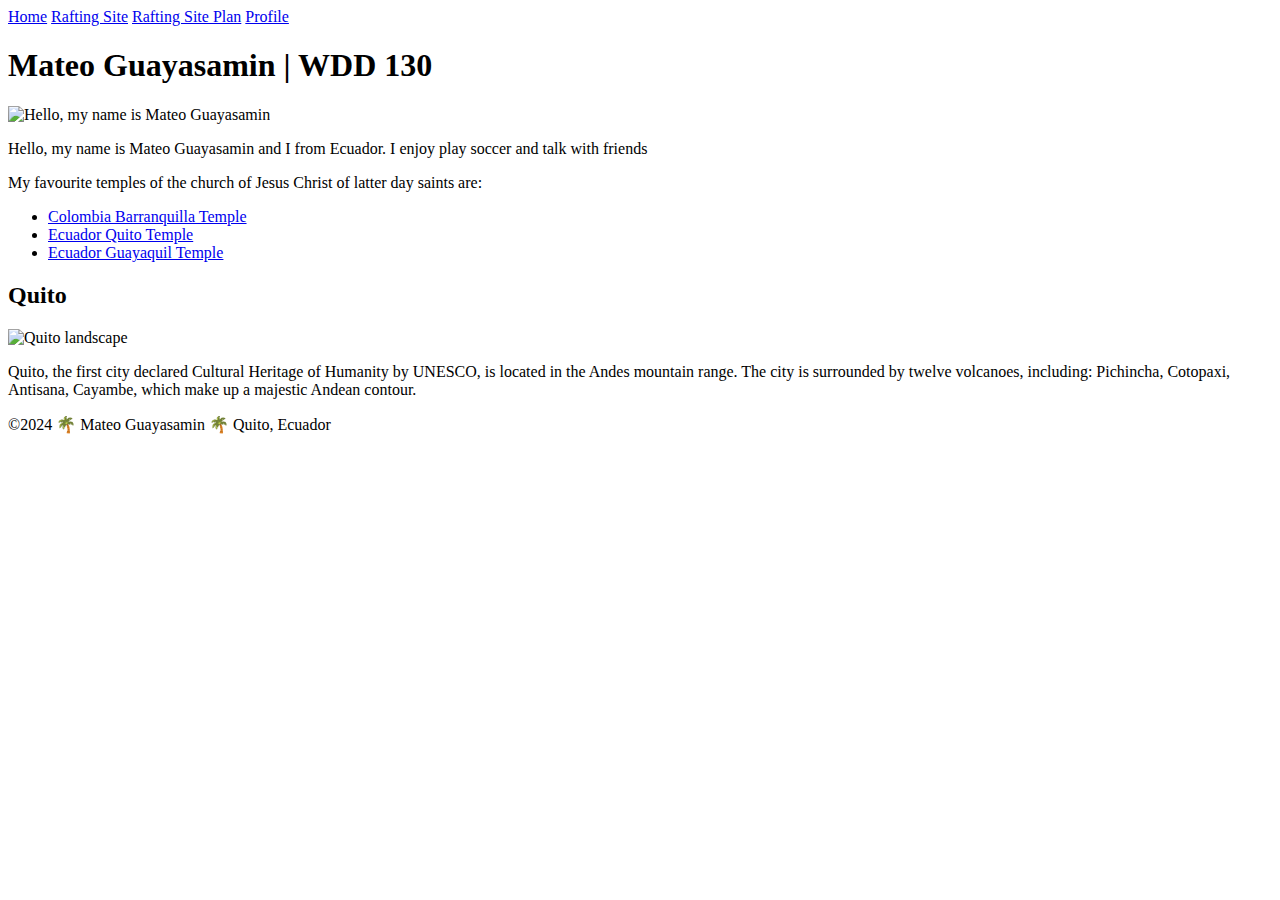
==== wwr/index.html @ 33782045 "Rename index.html to wwr/index.html" ====
<!DOCTYPE html>
<html lang="en-US">
<head>
    <meta charset="UTF-8">
    <meta name="viewport" content="width=device-width, initial-scale=1.0">
    <title>Mateo Guayasamin | WDD 130</title>
    <meta name="description" content="Mateo Guayasamin9s BYU Idaho WDD 130 course home page">
    <meta name="author" content="Mateo Guayasamin">
    <link rel="stylesheet" href="styles/style.css"/>
</head>
<body>
    <header>
        <nav>
            <a href="#">Home</a>
            <a href="wwr/">Rafting Site</a>
            <a href="wwr/site-plan-rafting.html">Rafting Site Plan</a>
            <a href="https://www.linkedin.com/in/giuseppe-mateo-guayasamin-aa1661286/" target="_blank">Profile</a>
        </nav>   
    </header>   
    <main>   
        <h1>Mateo Guayasamin | WDD 130</h1>
        <img src="images/mateogs.png" alt="Hello, my name is Mateo Guayasamin" width="200">
        <p>Hello, my name is Mateo Guayasamin and I from Ecuador. I enjoy play soccer and talk with friends</p>
        <p>My favourite temples of the church of Jesus Christ of latter day saints are:</p>
        <ul class="box">
            <li><a href="https://www.churchofjesuschrist.org/temples/details/barranquilla-colombia-temple?lang=eng" target="_blank">Colombia Barranquilla Temple</a></li>
            <li><a href="https://www.churchofjesuschrist.org/temples/details/quito-ecuador-temple?lang=eng" target="_blank">Ecuador Quito Temple</a></li>
            <li><a href="https://www.churchofjesuschrist.org/temples/details/guayaquil-ecuador-temple?lang=eng" target="_blank">Ecuador Guayaquil Temple</a></li>      
        </ul> 
    </main> 
    <aside class="box">
        <h2>Quito</h2>
        <img src="images/quito.jpg" alt="Quito landscape">
        <p>Quito, the first city declared Cultural Heritage of Humanity by UNESCO, is located in the Andes mountain range. The city is surrounded by twelve volcanoes, including: Pichincha, Cotopaxi, Antisana, Cayambe, which make up a majestic Andean contour.</p>
    </aside>
    <footer>   
        <p>©2024  🌴 Mateo Guayasamin 🌴 Quito, Ecuador</p>
    </footer>    
</body>   
<!--9/05/2024--> 
</html>
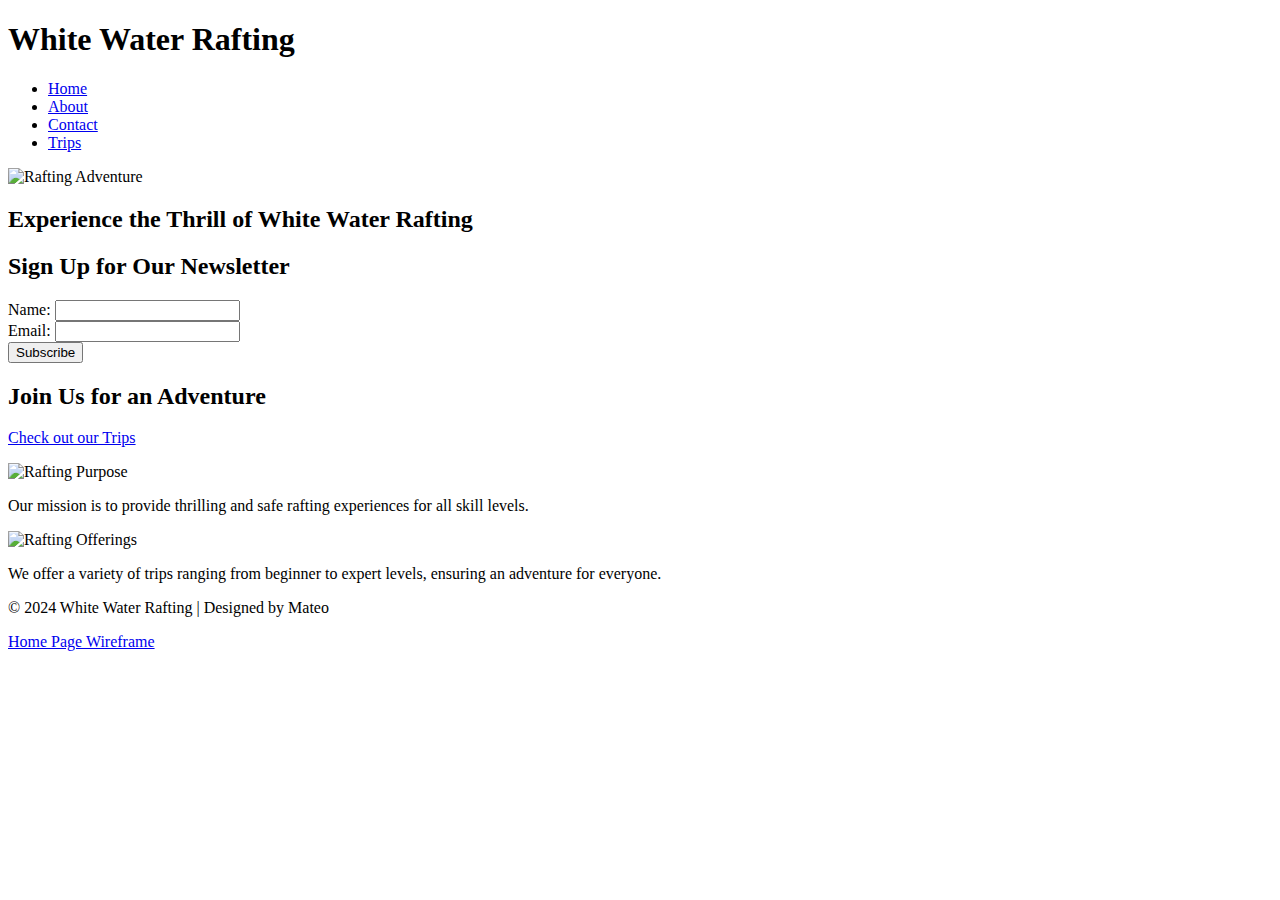
==== commit 6ace41a4: "Create index.html" ====
--- a/wwr/index.html
+++ b/wwr/index.html
@@ -1,41 +1,63 @@
 <!DOCTYPE html>
-<html lang="en-US">
+<html lang="en">
 <head>
     <meta charset="UTF-8">
     <meta name="viewport" content="width=device-width, initial-scale=1.0">
-    <title>Mateo Guayasamin | WDD 130</title>
-    <meta name="description" content="Mateo Guayasamin9s BYU Idaho WDD 130 course home page">
-    <meta name="author" content="Mateo Guayasamin">
-    <link rel="stylesheet" href="styles/style.css"/>
+    <title>White Water Rafting - Home</title>
+    <meta name="description" content="Welcome to White Water Rafting. Experience the adventure of a lifetime.">
+    <link rel="stylesheet" href="rafting.css">
 </head>
 <body>
     <header>
+        <h1>White Water Rafting</h1>
         <nav>
-            <a href="#">Home</a>
-            <a href="wwr/">Rafting Site</a>
-            <a href="wwr/site-plan-rafting.html">Rafting Site Plan</a>
-            <a href="https://www.linkedin.com/in/giuseppe-mateo-guayasamin-aa1661286/" target="_blank">Profile</a>
-        </nav>   
-    </header>   
-    <main>   
-        <h1>Mateo Guayasamin | WDD 130</h1>
-        <img src="images/mateogs.png" alt="Hello, my name is Mateo Guayasamin" width="200">
-        <p>Hello, my name is Mateo Guayasamin and I from Ecuador. I enjoy play soccer and talk with friends</p>
-        <p>My favourite temples of the church of Jesus Christ of latter day saints are:</p>
-        <ul class="box">
-            <li><a href="https://www.churchofjesuschrist.org/temples/details/barranquilla-colombia-temple?lang=eng" target="_blank">Colombia Barranquilla Temple</a></li>
-            <li><a href="https://www.churchofjesuschrist.org/temples/details/quito-ecuador-temple?lang=eng" target="_blank">Ecuador Quito Temple</a></li>
-            <li><a href="https://www.churchofjesuschrist.org/temples/details/guayaquil-ecuador-temple?lang=eng" target="_blank">Ecuador Guayaquil Temple</a></li>      
-        </ul> 
-    </main> 
-    <aside class="box">
-        <h2>Quito</h2>
-        <img src="images/quito.jpg" alt="Quito landscape">
-        <p>Quito, the first city declared Cultural Heritage of Humanity by UNESCO, is located in the Andes mountain range. The city is surrounded by twelve volcanoes, including: Pichincha, Cotopaxi, Antisana, Cayambe, which make up a majestic Andean contour.</p>
-    </aside>
-    <footer>   
-        <p>©2024  🌴 Mateo Guayasamin 🌴 Quito, Ecuador</p>
-    </footer>    
-</body>   
-<!--9/05/2024--> 
+            <ul>
+                <li><a href="index.html">Home</a></li>
+                <li><a href="about.html">About</a></li>
+                <li><a href="contact.html">Contact</a></li>
+                <li><a href="trips.html">Trips</a></li>
+            </ul>
+        </nav>
+    </header>
+    <main>
+        <section class="hero">
+            <img src="images/rafting-hero.jpg" alt="Rafting Adventure">
+            <div class="hero-text">
+                <h2>Experience the Thrill of White Water Rafting</h2>
+            </div>
+        </section>
+        <section class="newsletter">
+            <h2>Sign Up for Our Newsletter</h2>
+            <form action="subscribe.php" method="post">
+                <div class="form-group">
+                    <label for="name">Name:</label>
+                    <input type="text" id="name" name="name" required>
+                </div>
+                <div class="form-group">
+                    <label for="email">Email:</label>
+                    <input type="email" id="email" name="email" required>
+                </div>
+                <button type="submit">Subscribe</button>
+            </form>
+        </section>
+        <section class="call-to-action">
+            <h2>Join Us for an Adventure</h2>
+            <p><a href="trips.html">Check out our Trips</a></p>
+        </section>
+        <section class="content-grid">
+            <div class="grid-item">
+                <img src="images/rafting-purpose.jpg" alt="Rafting Purpose">
+                <p>Our mission is to provide thrilling and safe rafting experiences for all skill levels.</p>
+            </div>
+            <div class="grid-item">
+                <img src="images/rafting-offerings.jpg" alt="Rafting Offerings">
+                <p>We offer a variety of trips ranging from beginner to expert levels, ensuring an adventure for everyone.</p>
+            </div>
+        </section>
+    </main>
+    <footer>
+        <p>&copy; 2024 White Water Rafting | Designed by Mateo</p>
+        <p><a href="images/homepage-wireframe.png">Home Page Wireframe</a></p>
+    </footer>
+</body>
 </html>
